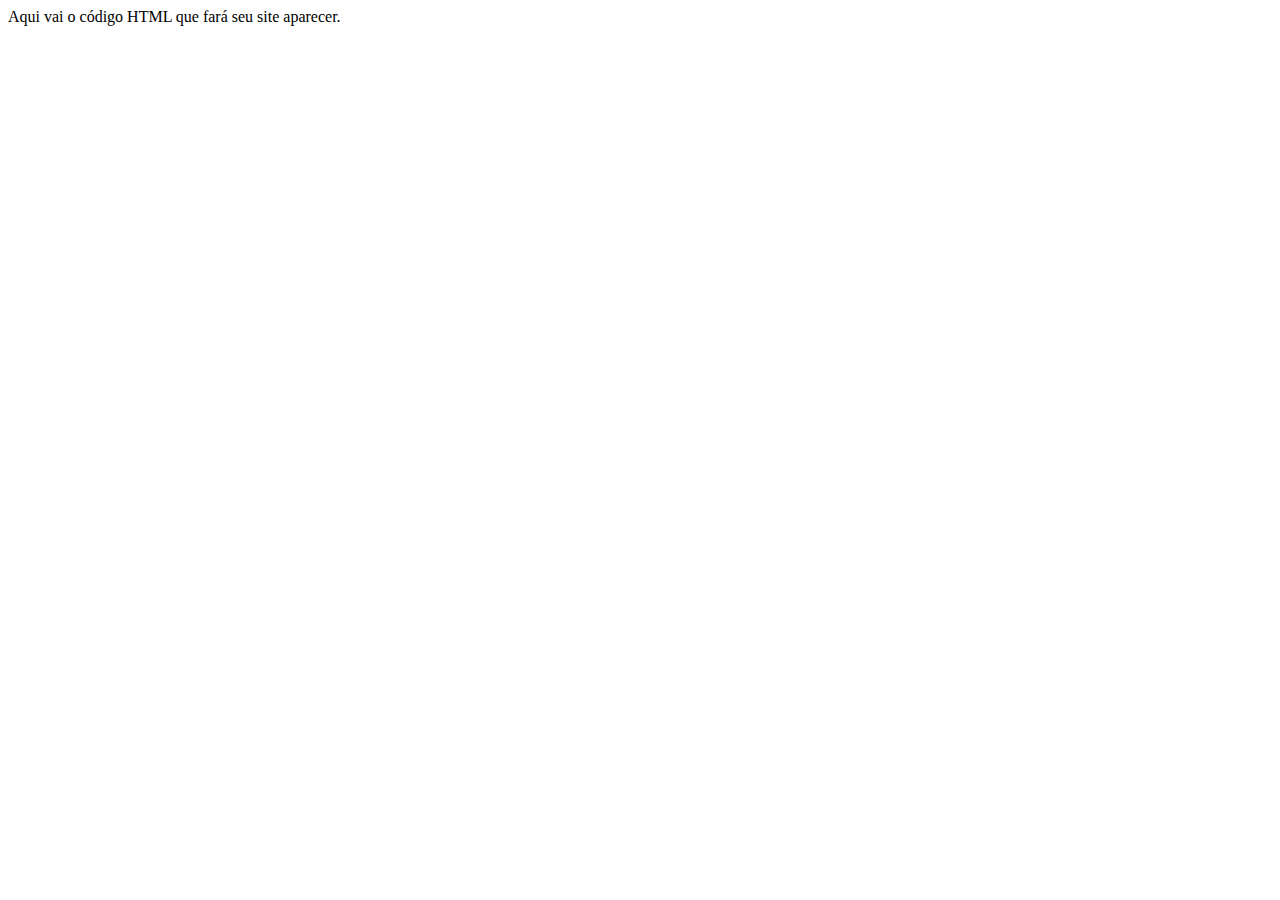
==== INDEX.HTML @ 2bfed339 "Create INDEX.HTML" ====
<!DOCTYPE html>
<html lang="pt-br">
  <head>
    <title>Título da página</title>
    <meta charset="utf-8">
  </head>
  <body>
    Aqui vai o código HTML que fará seu site aparecer.
  </body>
</html>
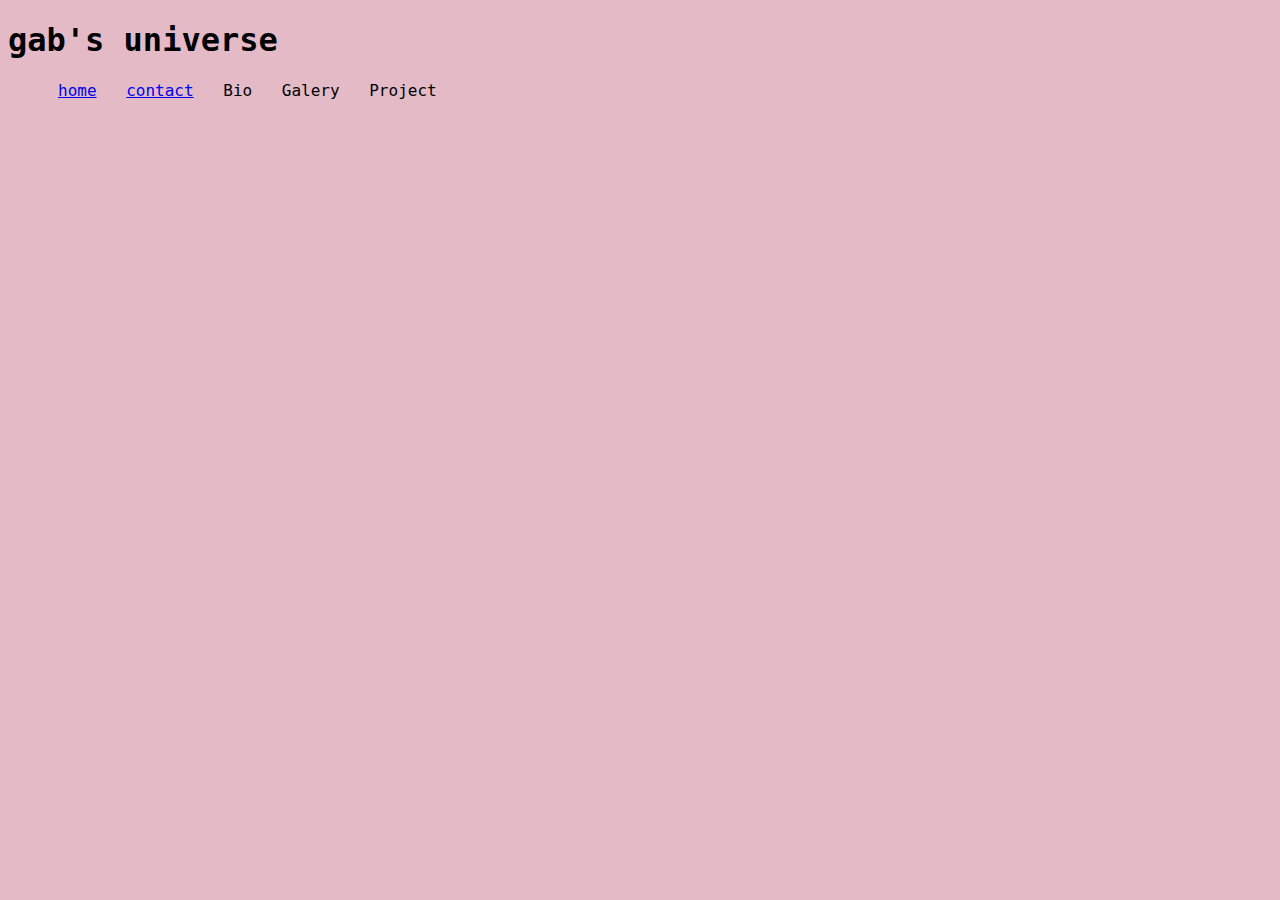
==== commit 2c29464c: "01" ====
--- a/INDEX.HTML
+++ b/INDEX.HTML
@@ -1,10 +1,20 @@
+
 <!DOCTYPE html>
 <html lang="pt-br">
-  <head>
+  <head> 
+    <link rel="stylesheet" href="stilo.css">
     <title>Título da página</title>
     <meta charset="utf-8">
   </head>
   <body>
-    Aqui vai o código HTML que fará seu site aparecer.
+    <h1>gab's universe </h1>
+  <ul>
+<li> <a href="INDEX.HTML"> home</a></li>
+<li> <a href="contato.html">contact</a></li>
+<li> <a href="bio.html"></a>Bio</li>
+<li> <a href="gale.html"></a>Galery</li>
+<li> <a href="proj.html"></a>Project</li>
+  </ul>
   </body>
 </html>
+<!-- https://coolors.co/fde8e9-e3bac6-dab3c5-d0acc4-bc9ec1-957f9e-1f2232 -->
--- a/stilo.css
+++ b/stilo.css
@@ -0,0 +1,14 @@
+ul {
+list-style-type: none;
+}
+
+li {
+display: inline;
+padding: 10px;
+
+}
+
+body{
+
+background-color: #E3BAC6;
+font-family:"Lucida Sans", Monospace;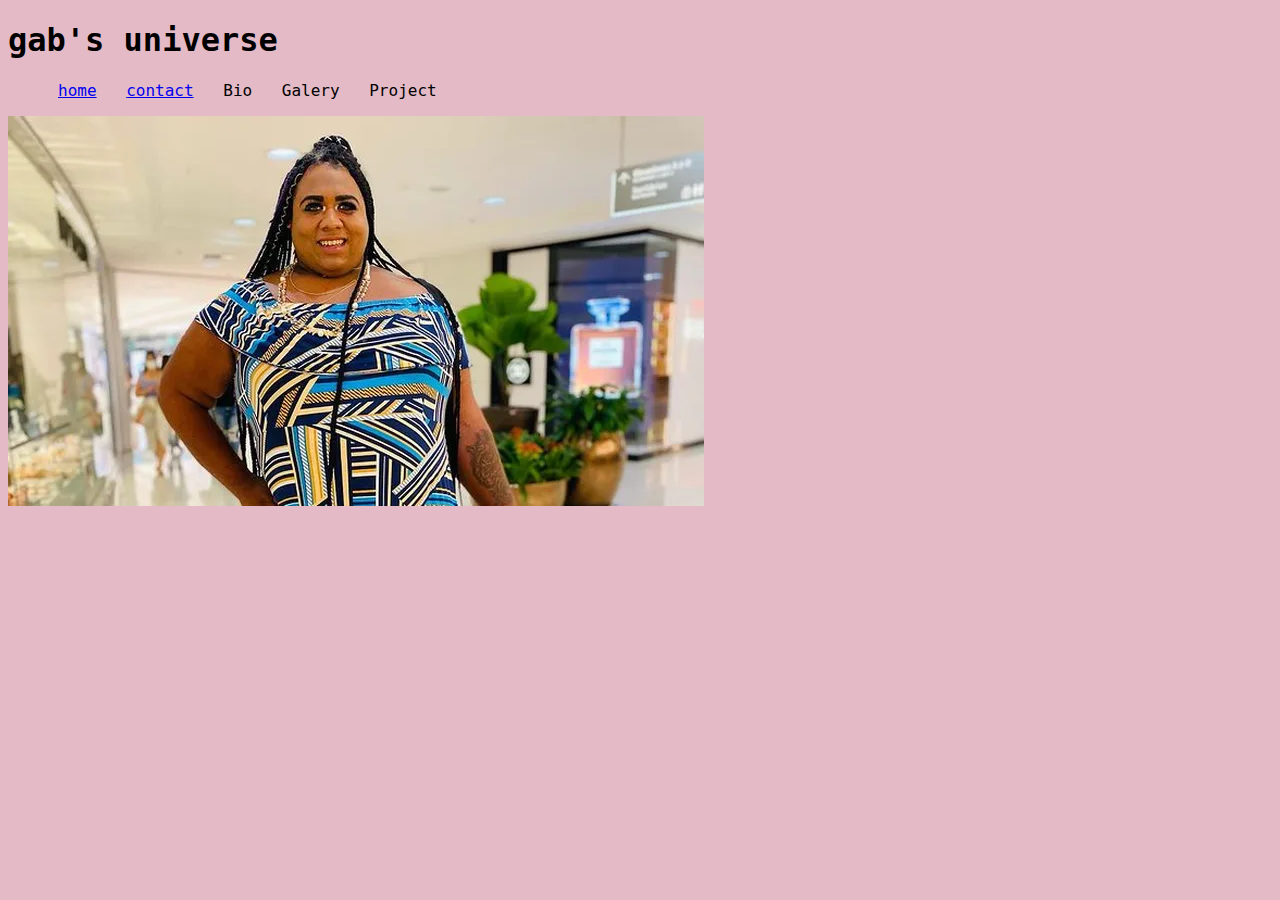
==== commit c75eea3b: "imagem adicionada" ====
--- a/INDEX.HTML
+++ b/INDEX.HTML
@@ -15,6 +15,7 @@
 <li> <a href="gale.html"></a>Galery</li>
 <li> <a href="proj.html"></a>Project</li>
   </ul>
+  <img src="photo-by-ygona-moura-on-december.webp">
   </body>
 </html>
 <!-- https://coolors.co/fde8e9-e3bac6-dab3c5-d0acc4-bc9ec1-957f9e-1f2232 -->
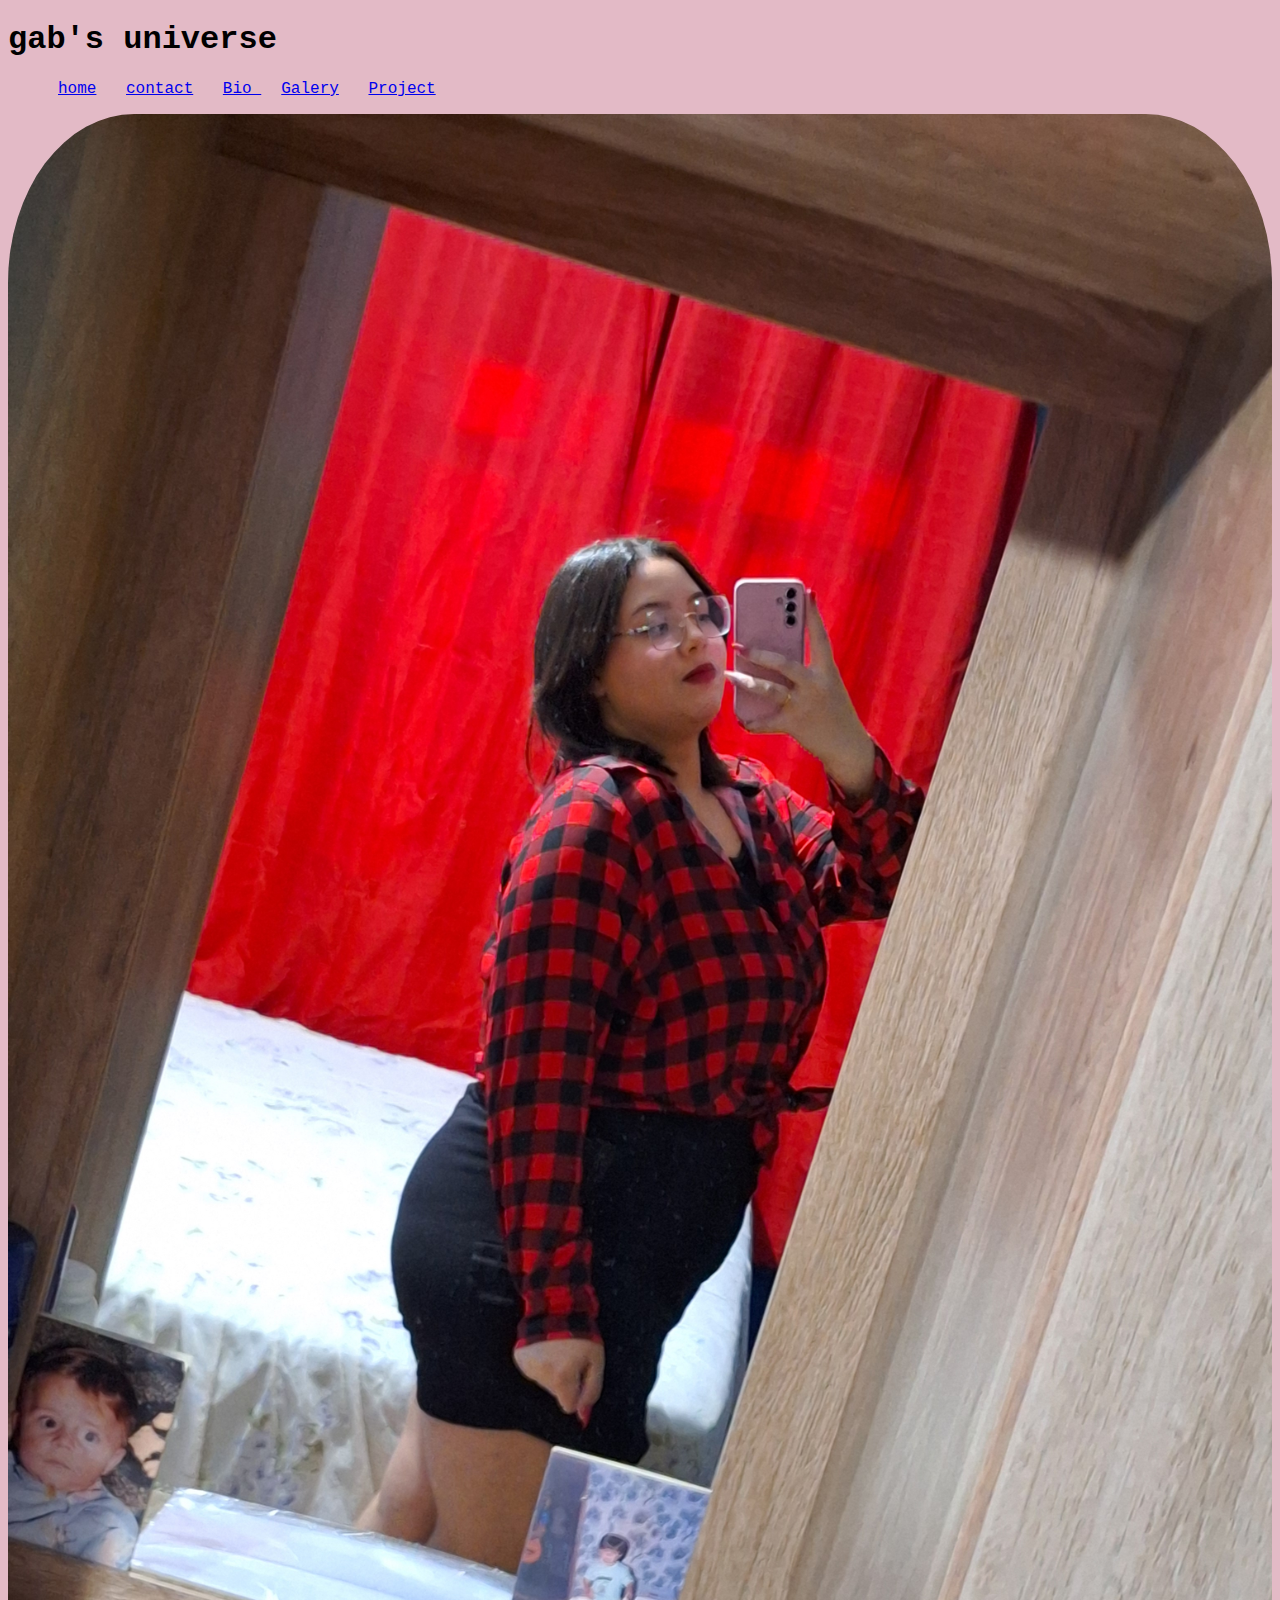
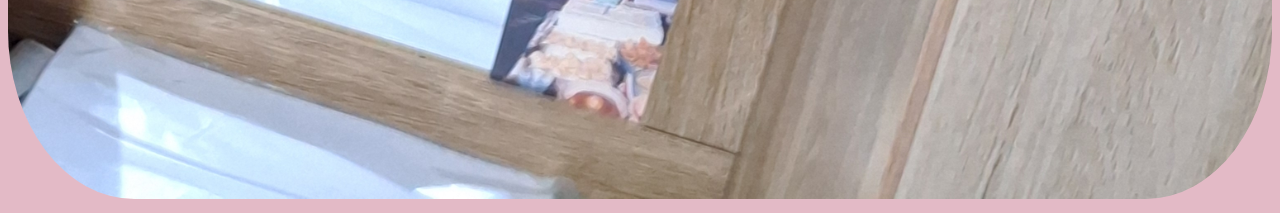
==== commit fa3c1336: "Add files via upload" ====
--- a/INDEX.HTML
+++ b/INDEX.HTML
@@ -11,11 +11,11 @@
   <ul>
 <li> <a href="INDEX.HTML"> home</a></li>
 <li> <a href="contato.html">contact</a></li>
-<li> <a href="bio.html"></a>Bio</li>
-<li> <a href="gale.html"></a>Galery</li>
-<li> <a href="proj.html"></a>Project</li>
+<li> <a href="bio.html"> Bio </a></li>
+<li> <a href="gale.html"> Galery</a></li>
+<li> <a href="proj.html">Project</a></li>
   </ul>
-  <img src="photo-by-ygona-moura-on-december.webp">
+  <img src="euuu.jpg">
   </body>
 </html>
 <!-- https://coolors.co/fde8e9-e3bac6-dab3c5-d0acc4-bc9ec1-957f9e-1f2232 -->
--- a/stilo.css
+++ b/stilo.css
@@ -11,4 +11,30 @@
 body{
 
 background-color: #E3BAC6;
-font-family:"Lucida Sans", Monospace;+font-family:"Lucida Sans", Monospace;
+}
+
+img{
+    max-width: 100%;
+}
+.gale{
+    display: grid;
+    grid-template-columns: repeat(auto-fill, 360px);
+    gap: 50px;
+    margin: 2%;
+}
+
+.gale img{
+    width: 100%;
+    height: 360px;
+    border-radius: 50px;
+    transition: transform 0.2s;
+}
+
+img{
+    border-radius: 10%;
+}
+
+.gale img :hover{
+    transform: scale(1.05);
+}